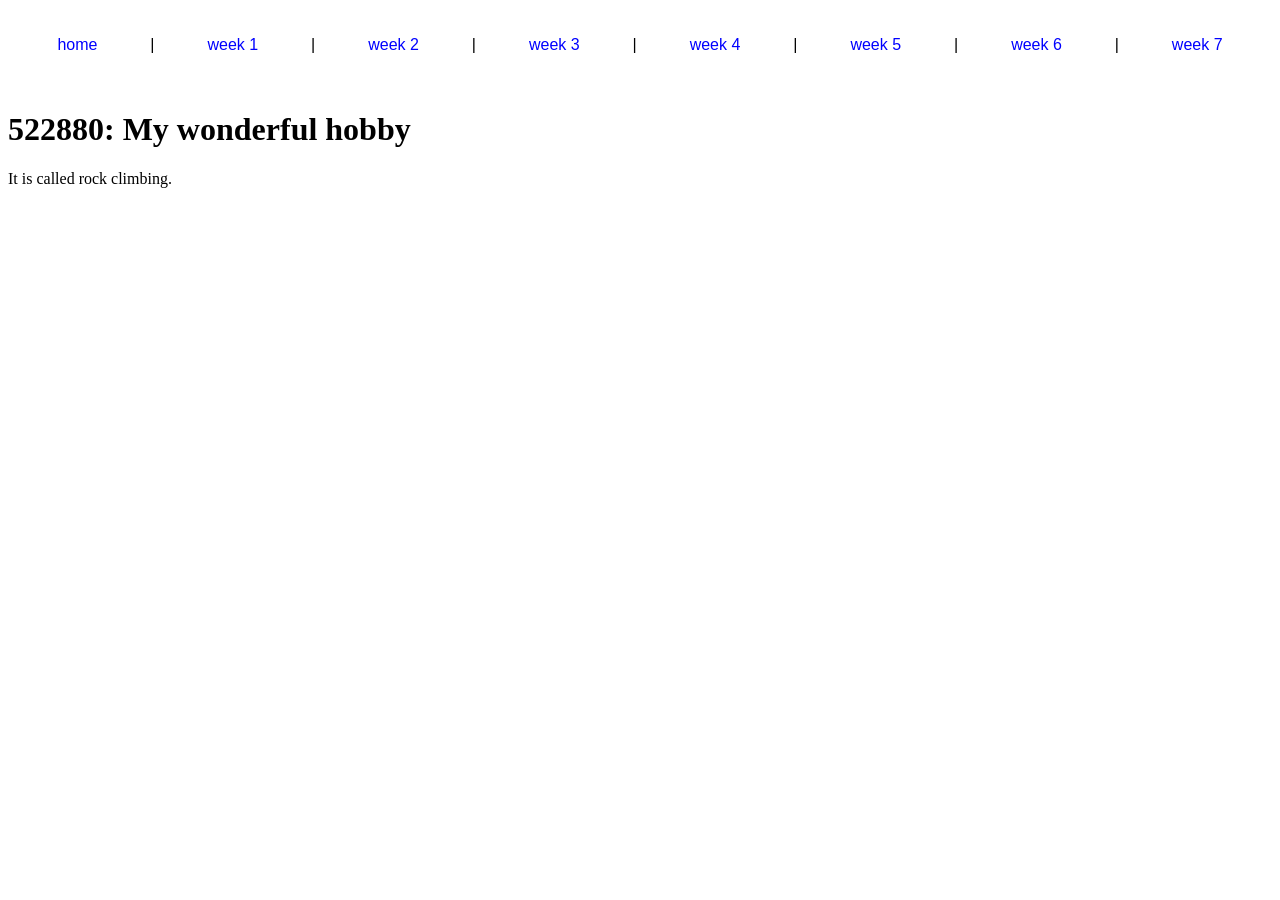
==== index.html @ 9883c8a2 "init" ====
<!DOCTYPE html>
<html>
  <head>
    <title>IT Fundamentals</title>
    <link rel="stylesheet" href="./css/mypdfstyle.css">
  </head>
  <body>
<div>
&nbsp;
<a href="home.html" target="dock">home</a> |
<a href="week1.html" target="dock">week 1</a> |
<a href="week2.html" target="dock">week 2</a> |
<a href="week3.html" target="dock">week 3</a> |
<a href="week4.html" target="dock">week 4</a> |
<a href="week5.html" target="dock">week 5</a> |
<a href="week6.html" target="dock">week 6</a> |
<a href="week7.html" target="dock">week 7</a> 
&nbsp;
</div>
    <iframe src="home.html" name="dock"></iframe>
  </body>
</html>
---- css/mypdfstyle.css ----
html   {
        overflow: auto;
        font-family: sans-serif;
}

html,
body,
object {
        margin: 0px;
        padding: 0px;
        height: 100%;
        border: none;
}

div,
iframe,
object {
        display: block;
        width: 100%;
        border: none;
        overflow-y: auto;
        overflow-x: hidden;
}

iframe {
        height: 90%;
}

div{
        display: flex;
        align-items:center;
        justify-content:space-between;
        height: 10%;
}

a{
        color: #0000ff;
        text-decoration: none;
        cursor: cell;
}

a:visited{
        color: #0000ff;
}

a:hover{
        color: #ff0000;
        text-shadow: 1px 1px #ccc;
}
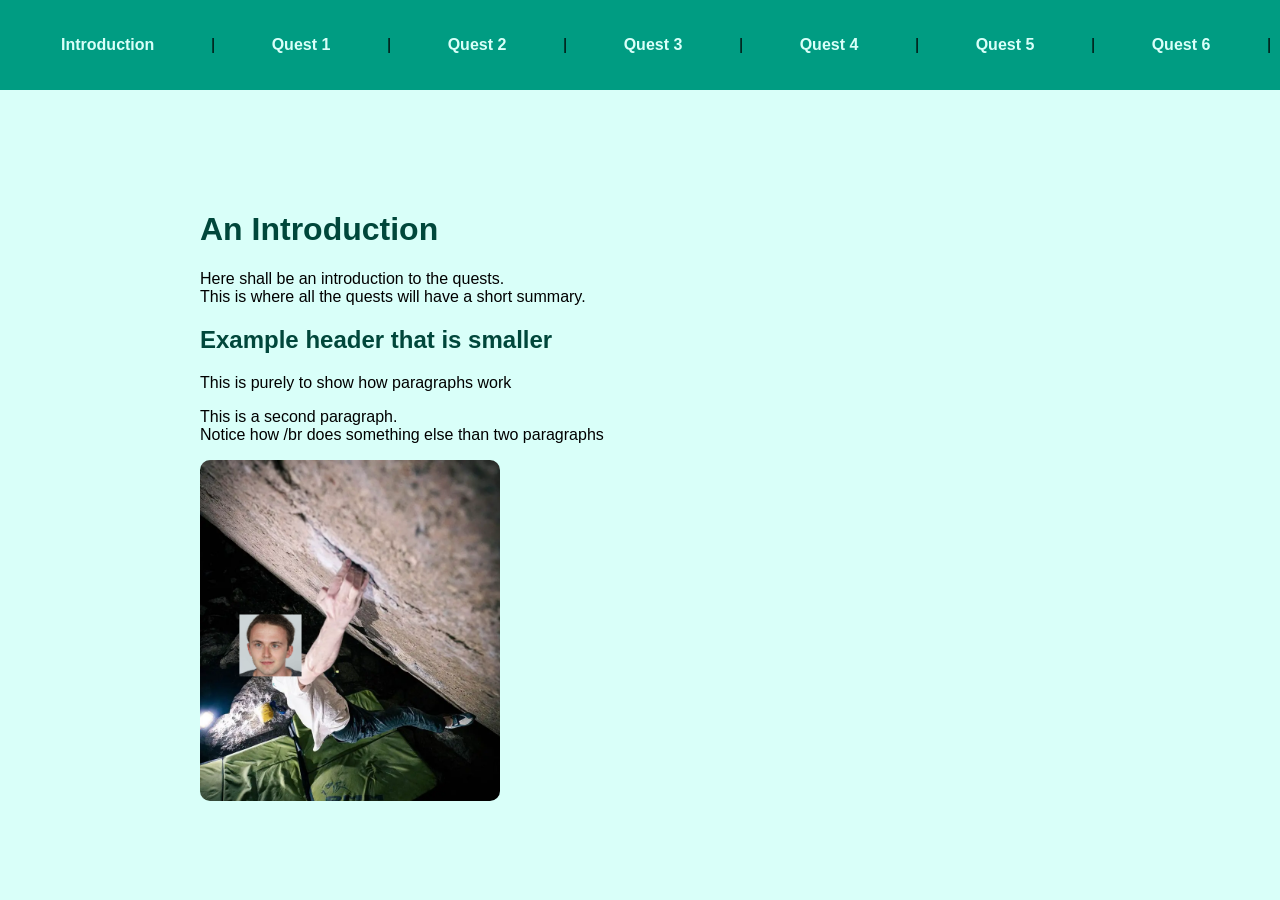
==== commit d4dd76fb: "added the files and description and most" ====
--- a/index.html
+++ b/index.html
@@ -1,22 +1,24 @@
 <!DOCTYPE html>
 <html>
-  <head>
-    <title>IT Fundamentals</title>
-    <link rel="stylesheet" href="./css/mypdfstyle.css">
-  </head>
-  <body>
-<div>
-&nbsp;
-<a href="home.html" target="dock">home</a> |
-<a href="week1.html" target="dock">week 1</a> |
-<a href="week2.html" target="dock">week 2</a> |
-<a href="week3.html" target="dock">week 3</a> |
-<a href="week4.html" target="dock">week 4</a> |
-<a href="week5.html" target="dock">week 5</a> |
-<a href="week6.html" target="dock">week 6</a> |
-<a href="week7.html" target="dock">week 7</a> 
-&nbsp;
-</div>
-    <iframe src="home.html" name="dock"></iframe>
-  </body>
+
+<head>
+  <title>INT Synergy Quests</title>
+  <link rel="stylesheet" href="./css/mypdfstyle.css">
+</head>
+
+<body>
+  <div class="header">
+    &nbsp;
+    <a href="home.html" target="dock">Introduction</a> |
+    <a href="quest1.html" target="dock">Quest 1</a> |
+    <a href="quest2.html" target="dock">Quest 2</a> |
+    <a href="quest3.html" target="dock">Quest 3</a> |
+    <a href="quest4.html" target="dock">Quest 4</a> |
+    <a href="quest5.html" target="dock">Quest 5</a> |
+    <a href="quest6.html" target="dock">Quest 6</a> |
+    &nbsp;
+  </div>
+  <iframe src="home.html" name="dock"></iframe>
+</body>
+
 </html>
--- a/css/mypdfstyle.css
+++ b/css/mypdfstyle.css
@@ -1,6 +1,7 @@
-html   {
+html {
         overflow: auto;
         font-family: sans-serif;
+        background-color: #d9fff9
 }
 
 html,
@@ -12,7 +13,6 @@
         border: none;
 }
 
-div,
 iframe,
 object {
         display: block;
@@ -26,24 +26,41 @@
         height: 90%;
 }
 
-div{
+.header {
         display: flex;
-        align-items:center;
-        justify-content:space-between;
+        align-items: center;
+        justify-content: space-between;
         height: 10%;
+        background-color: #009c82;
 }
 
-a{
-        color: #0000ff;
+.frametext {
+        display: block;
+        align-items: center;
+        padding-left: 200px;
+        padding-top: 100px;
+}
+
+a {
+        color: #d9fff9;
         text-decoration: none;
         cursor: cell;
+        font-weight: 700;
 }
 
-a:visited{
-        color: #0000ff;
+h1, h2, h3, h4 {
+        color: #00473b;
 }
 
-a:hover{
-        color: #ff0000;
+img {
+        border-radius: 10px;
+}
+
+a:visited {
+        color: #d9fff9;
+}
+
+a:hover {
+        color: #00473b;
         text-shadow: 1px 1px #ccc;
-}
+}
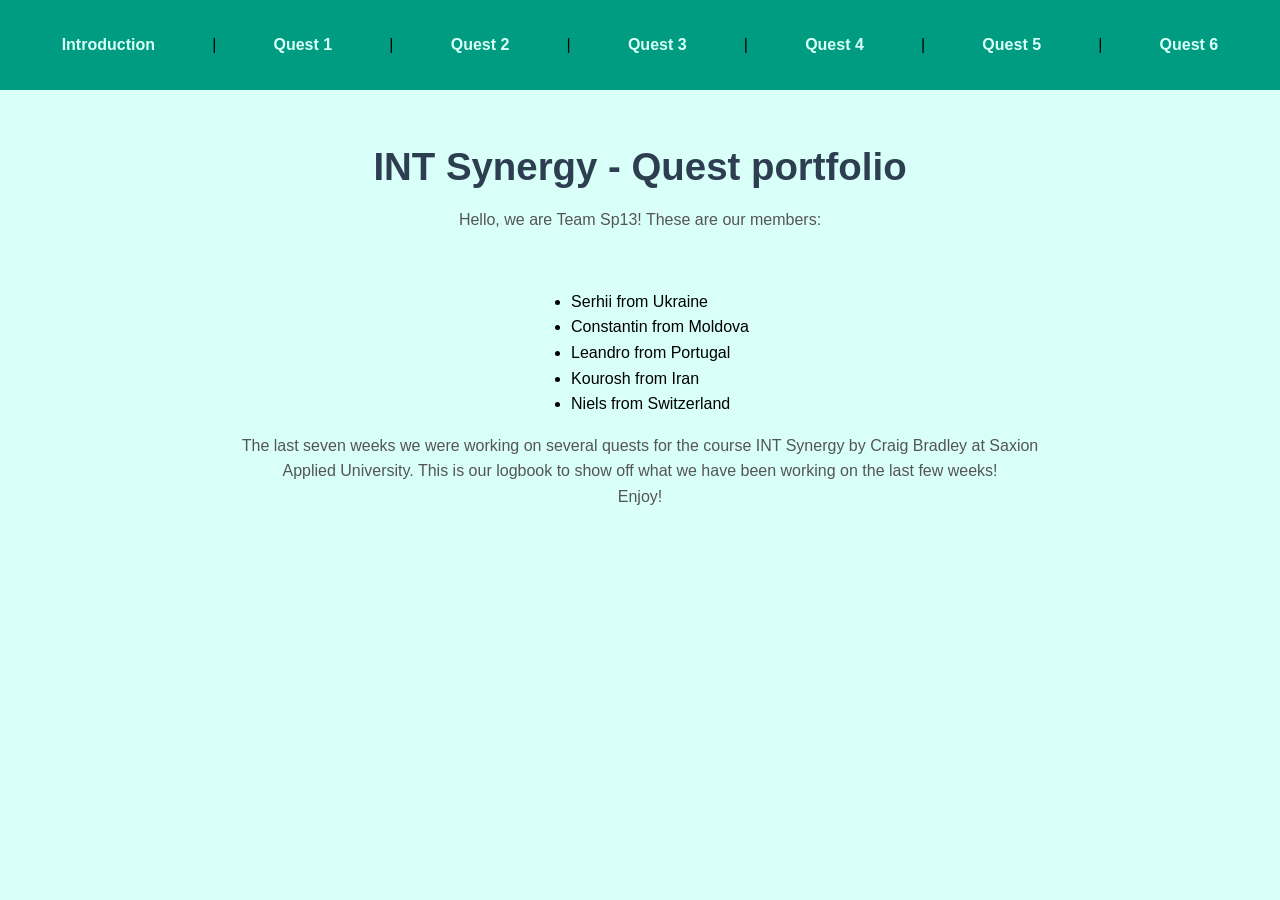
==== commit 52fef713: "added introduction" ====
--- a/index.html
+++ b/index.html
@@ -15,7 +15,7 @@
     <a href="quest3.html" target="dock">Quest 3</a> |
     <a href="quest4.html" target="dock">Quest 4</a> |
     <a href="quest5.html" target="dock">Quest 5</a> |
-    <a href="quest6.html" target="dock">Quest 6</a> |
+    <a href="quest6.html" target="dock">Quest 6</a>
     &nbsp;
   </div>
   <iframe src="home.html" name="dock"></iframe>
